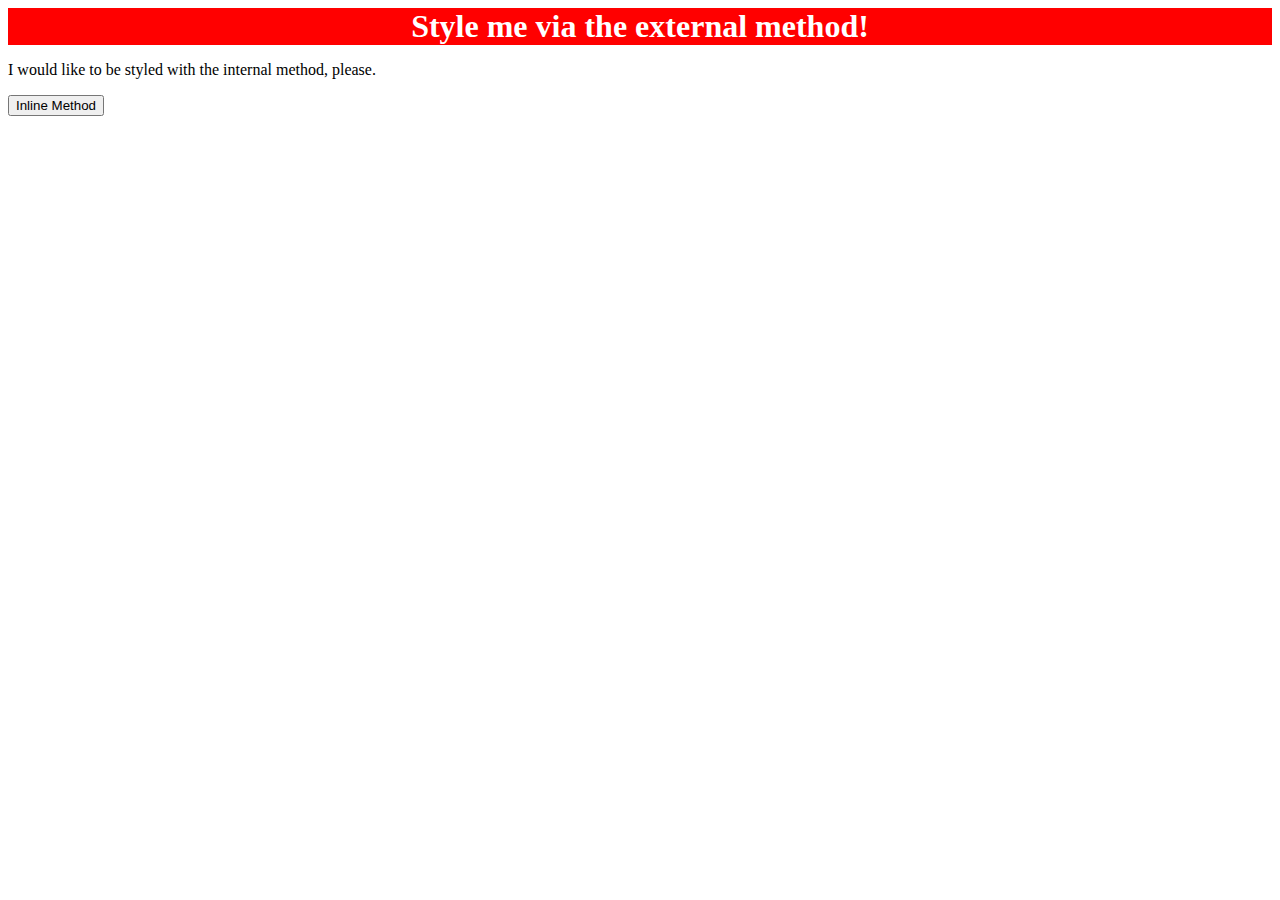
==== foundations/01-css-methods/index.html @ b1f94f5f "Create a new CSS file and link it externally" ====
<!DOCTYPE html>
<html lang="en">
  <head>
    <link rel="stylesheet" href="styles.css">
    <meta charset="UTF-8">
    <meta http-equiv="X-UA-Compatible" content="IE=edge">
    <meta name="viewport" content="width=device-width, initial-scale=1.0">
    <title>Methods for Adding CSS</title>
  </head>
  <body>
    <div>Style me via the external method!</div>
    <p>I would like to be styled with the internal method, please.</p>
    <button>Inline Method</button>
  </body>
</html>
---- foundations/01-css-methods/styles.css ----
div {
    color:white;
    background-color:red;
    font-size:32px;
    font-weight:bold;
    text-align:center;
}
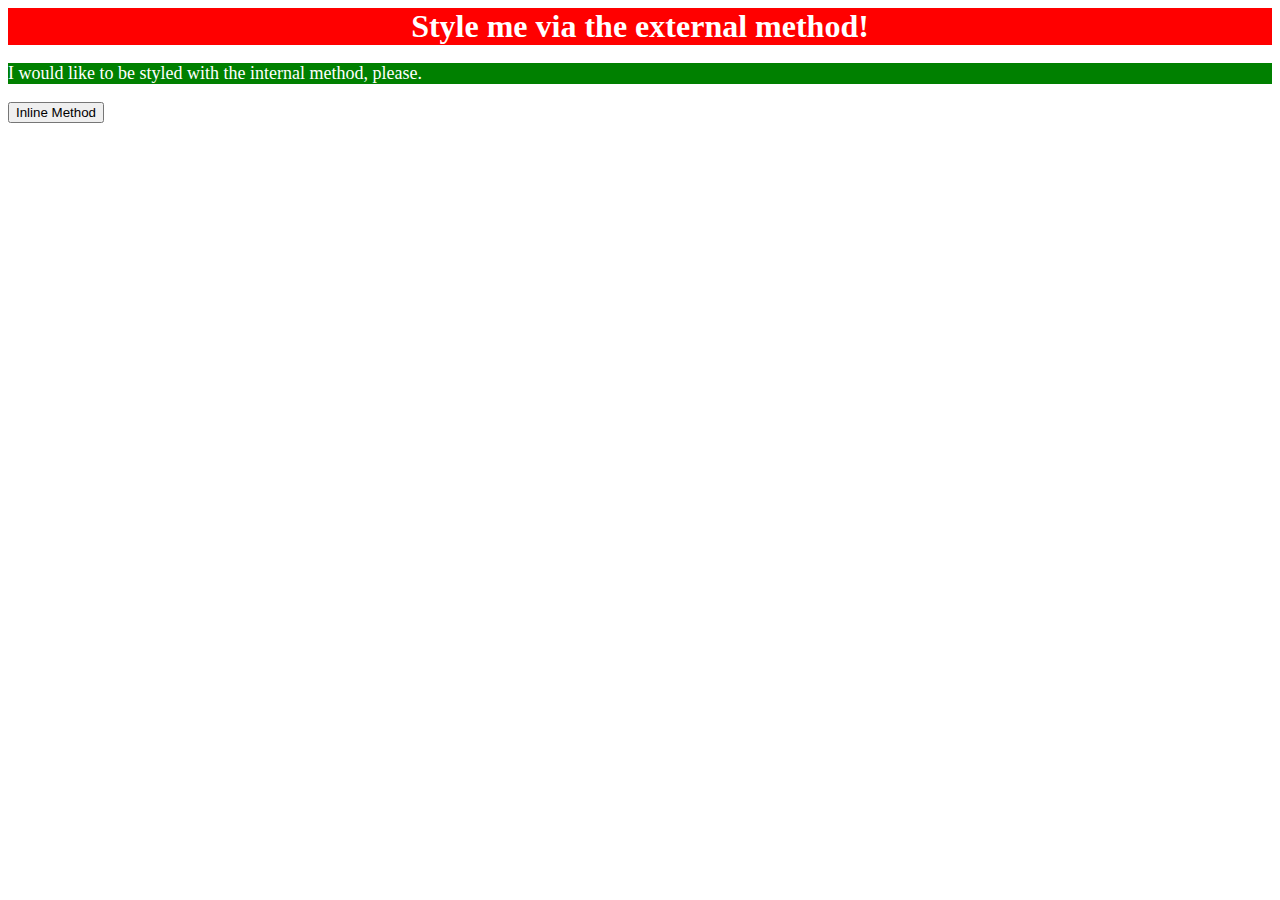
==== commit f3c6d3a7: "Modify index.html file to add CSS internally" ====
--- a/foundations/01-css-methods/index.html
+++ b/foundations/01-css-methods/index.html
@@ -6,6 +6,13 @@
     <meta http-equiv="X-UA-Compatible" content="IE=edge">
     <meta name="viewport" content="width=device-width, initial-scale=1.0">
     <title>Methods for Adding CSS</title>
+    <style>
+      p {
+        color:white;
+        background-color:green;
+        font-size:18px;
+      }
+    </style>
   </head>
   <body>
     <div>Style me via the external method!</div>
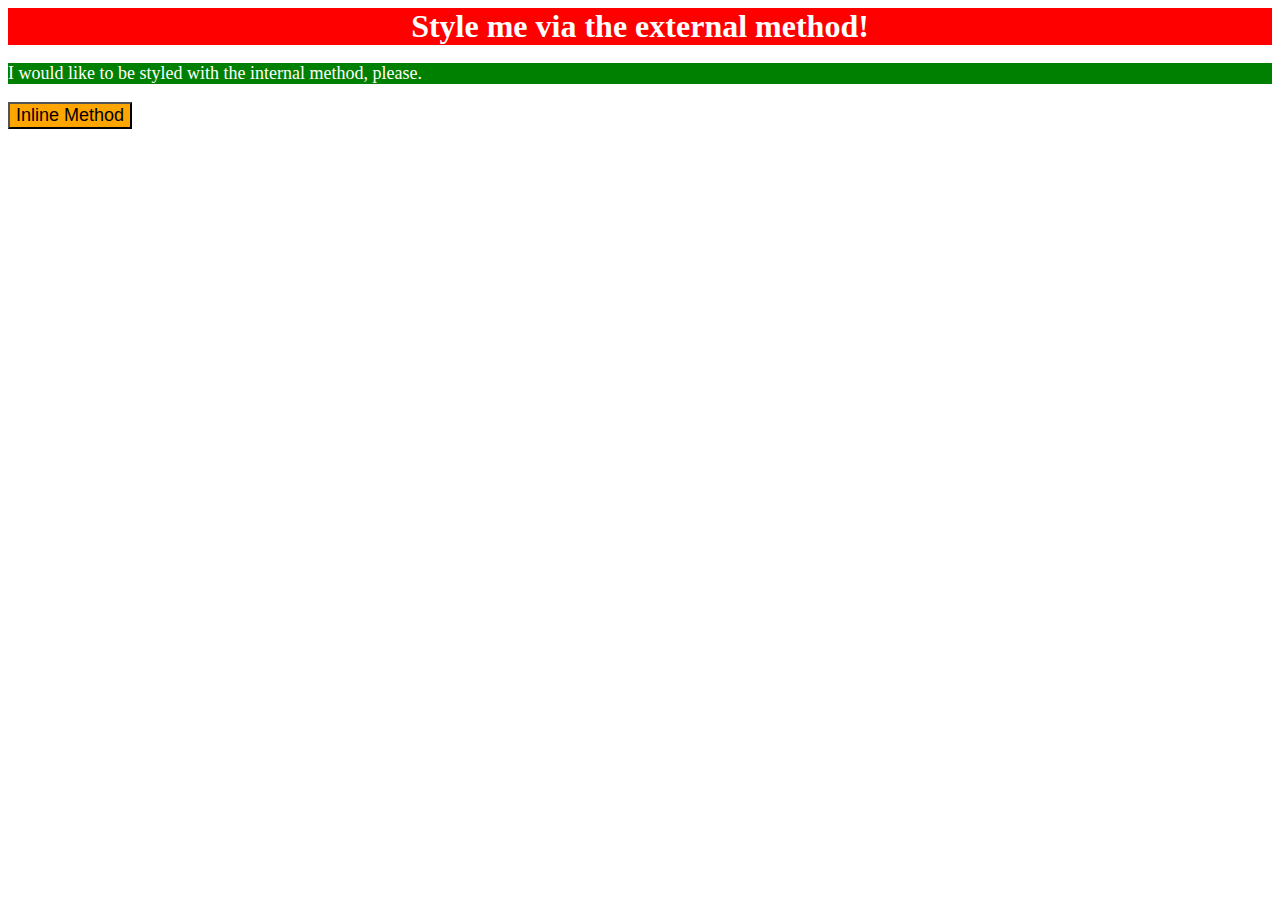
==== commit 02ae2c92: "Modify index.html file to add CSS by inline method" ====
--- a/foundations/01-css-methods/index.html
+++ b/foundations/01-css-methods/index.html
@@ -17,6 +17,6 @@
   <body>
     <div>Style me via the external method!</div>
     <p>I would like to be styled with the internal method, please.</p>
-    <button>Inline Method</button>
+    <button style="background-color: orange; font-size:18px;">Inline Method</button>
   </body>
 </html>